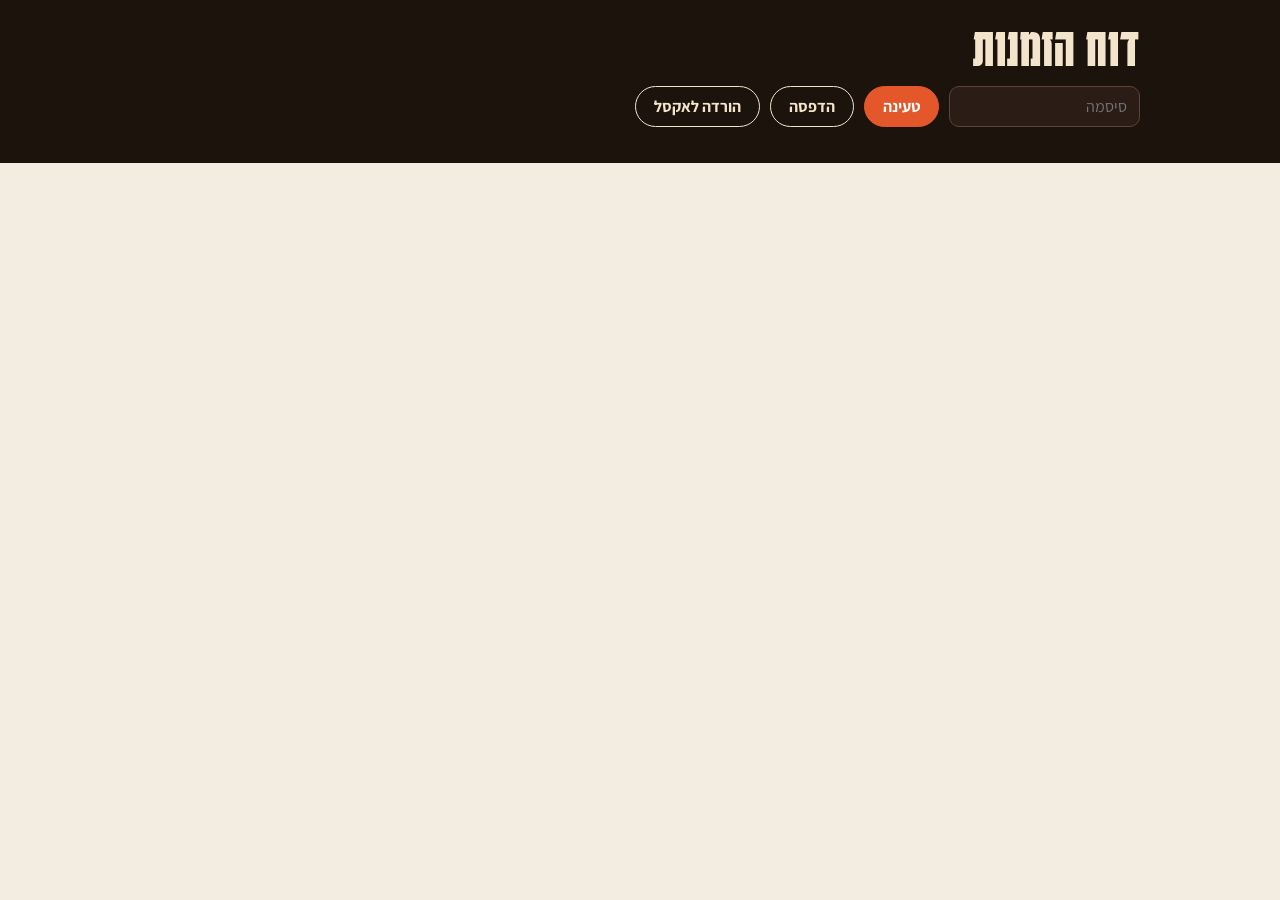
==== report.html @ ce8f0377 "Box scene: pizza cutter rolls across and slices the pizza into 6 triangles Co-Authored-By: Claude Op" ====
<!doctype html>
<html lang="he" dir="rtl">
<head>
  <meta charset="utf-8">
  <meta name="viewport" content="width=device-width, initial-scale=1">
  <meta name="robots" content="noindex">
  <title>דוח הזמנות שבועי</title>
  <link rel="preconnect" href="https://fonts.googleapis.com">
  <link rel="preconnect" href="https://fonts.gstatic.com" crossorigin>
  <link href="https://fonts.googleapis.com/css2?family=Assistant:wght@400;600;700;800&family=Karantina:wght@700&display=swap" rel="stylesheet">
  <style>
    :root { --ink:#2a1d15; --soft:#6f5b4b; --line:#e2d5bf; --paper:#fbf7ef; --char:#1d130d; --ember:#e3572a; --olive:#66752a; }
    * { box-sizing: border-box; }
    body { margin: 0; font-family: Assistant, system-ui, sans-serif; color: var(--ink); background: #f3ece0; font-size: 16px; }
    header { background: var(--char); color: #f3e4cc; padding: 22px 20px; }
    .wrap { max-width: 1000px; margin: 0 auto; }
    h1 { font-family: Karantina, sans-serif; font-size: 56px; line-height: .9; margin: 0 0 14px; }
    .ctrl { display: flex; flex-wrap: wrap; gap: 10px; align-items: center; }
    .ctrl input { font: inherit; padding: 9px 12px; border-radius: 10px; border: 1px solid #5a4636; background: #2b1d15; color: #f3e4cc; }
    button { font: inherit; font-weight: 700; cursor: pointer; border-radius: 999px; padding: 9px 18px; border: 1.5px solid #f3e4cc; background: none; color: #f3e4cc; }
    button.main { background: var(--ember); border-color: var(--ember); color: #fff; }
    main { padding: 22px 20px 60px; }
    .status { display: flex; flex-wrap: wrap; gap: 10px; align-items: center; margin-top: 16px; padding: 12px 14px; border: 1px solid #5a4636; border-radius: 14px; }
    .status:empty { display: none; }
    .status .st { flex: 1 1 220px; font-weight: 700; }
    .status .st i { display: inline-block; width: 10px; height: 10px; border-radius: 50%; margin-inline-end: 8px; background: #6fbf4a; }
    .status .st.off i { background: #e3572a; }
    .status .st small { display: block; font-weight: 400; opacity: .75; font-size: 14px; margin-top: 2px; }
    .status button { font-size: 14px; padding: 7px 14px; }
    .status button.go { background: var(--ember); border-color: var(--ember); color: #fff; }
    @media print { .status { display: none; } }
    .note { background: #fff4e6; border: 1px solid #f0c9a0; padding: 12px 16px; border-radius: 12px; margin-bottom: 18px; }
    .tiles { display: grid; grid-template-columns: repeat(4, 1fr); gap: 10px; margin-bottom: 22px; }
    .tile { background: var(--paper); border: 1px solid var(--line); border-radius: 14px; padding: 12px 14px; }
    .tile b { display: block; font-size: 28px; line-height: 1.1; }
    .tile span { color: var(--soft); font-size: 14px; }
    h2 { font-size: 20px; margin: 26px 0 10px; }
    .prep { display: flex; flex-wrap: wrap; gap: 8px; }
    .prep span { background: var(--paper); border: 1px solid var(--line); border-radius: 999px; padding: 6px 12px; }
    .prep b { margin-inline-start: 4px; }
    .slot { margin-top: 18px; break-inside: avoid; }
    .slot-h { display: flex; align-items: baseline; gap: 12px; border-bottom: 3px solid var(--char); padding-bottom: 4px; margin-bottom: 8px; }
    .slot-h .t { font-family: Karantina, sans-serif; font-size: 48px; line-height: .9; }
    .slot-h .c { color: var(--soft); }
    .ord { display: grid; grid-template-columns: 34px 46px 1fr auto; gap: 12px; align-items: start; background: #fff; border: 1px solid var(--line); border-radius: 12px; padding: 10px 12px; margin-bottom: 8px; break-inside: avoid; }
    .ord.done { opacity: .45; }
    .ord input { width: 22px; height: 22px; margin: 4px 0 0; accent-color: var(--olive); }
    .no { font-weight: 800; font-size: 20px; }
    .who { font-weight: 800; }
    .who a { color: var(--soft); font-weight: 600; text-decoration: none; margin-inline-start: 8px; direction: ltr; unicode-bidi: isolate; }
    .items { margin: 4px 0 0; padding: 0; list-style: none; }
    .items li { padding: 2px 0; }
    .items li b { color: var(--ember); }
    .notes { margin-top: 4px; font-size: 14px; background: #fff4e6; border-radius: 8px; padding: 4px 8px; display: inline-block; }
    .pay { text-align: left; font-size: 14px; color: var(--soft); white-space: nowrap; }
    .pay b { display: block; color: var(--ink); font-size: 16px; }
    .empty { color: var(--soft); padding: 30px 0; text-align: center; }
    .weeks { display: flex; flex-wrap: wrap; gap: 8px; margin-top: 14px; }
    .weeks button { border-color: #5a4636; font-weight: 600; font-size: 15px; padding: 7px 14px; }
    .weeks button b { font-weight: 800; }
    .weeks button span { opacity: .7; margin-inline-start: 6px; font-size: 13px; }
    .weeks button.on { background: #f3e4cc; color: var(--char); border-color: #f3e4cc; }
    .acts { display: flex; flex-wrap: wrap; gap: 6px; margin-top: 8px; justify-content: flex-end; }
    .acts button { font-size: 13px; padding: 4px 12px; color: var(--soft); border: 1px solid var(--line); }
    .acts .wa { font-size: 13px; font-weight: 700; padding: 4px 12px; border-radius: 999px; background: #25d366; color: #fff; text-decoration: none; }
    .acts button.del:hover { color: #b3261e; border-color: #b3261e; }
    dialog#editDlg { border: 0; border-radius: 16px; padding: 0; width: min(560px, 94vw); max-height: 92vh; color: var(--ink); background: var(--paper); }
    dialog#editDlg::backdrop { background: rgba(20,12,8,.6); }
    #editForm { padding: 20px; display: grid; gap: 12px; }
    #editForm h3 { margin: 0; font-size: 22px; }
    #editForm .two { display: grid; grid-template-columns: 1fr 1fr; gap: 10px; }
    #editForm label { display: grid; gap: 4px; font-size: 14px; color: var(--soft); }
    #editForm input, #editForm select, #editForm textarea { font: inherit; color: var(--ink); padding: 8px 10px; border: 1px solid var(--line); border-radius: 8px; background: #fff; }
    .it { border: 1px solid var(--line); border-radius: 12px; padding: 10px; background: #fff; display: grid; gap: 8px; }
    .it-h { display: flex; gap: 8px; align-items: center; }
    .it-h select { flex: 1; }
    .it-h input { width: 70px; }
    .it-h .it-n { white-space: nowrap; font-size: 14px; }
    .it-h .x { color: var(--soft); border: 1px solid var(--line); padding: 6px 10px; font-size: 13px; }
    .tops { display: flex; flex-wrap: wrap; gap: 6px; }
    .tops label { display: inline-flex !important; align-items: center; gap: 4px; border: 1px solid var(--line); border-radius: 999px; padding: 3px 10px; cursor: pointer; color: var(--ink) !important; }
    .tops input { padding: 0; margin: 0; }
    .ef-foot { display: flex; gap: 10px; align-items: center; justify-content: space-between; }
    .ef-foot .sum { font-weight: 800; font-size: 18px; }
    .ef-btns { display: flex; gap: 8px; }
    #editForm button { color: var(--ink); border-color: var(--ink); }
    #editForm button.main { color: #fff; border-color: var(--ember); }
    #editForm .add { justify-self: start; font-size: 14px; padding: 6px 14px; }
    .ef-err { color: #b3261e; font-weight: 700; min-height: 1em; }
    @media (max-width: 640px) { .tiles { grid-template-columns: 1fr 1fr; } .ord { grid-template-columns: 30px 36px 1fr; } .pay { grid-column: 3; text-align: right; } }
    @media print {
      header .ctrl, .note, .weeks, .acts { display: none; }
      header { background: none; color: #000; padding: 0 0 8px; border-bottom: 2px solid #000; }
      body { background: #fff; font-size: 13px; }
      main { padding: 10px 0; }
      .tile, .prep span, .ord { border-color: #999; background: #fff; }
      .ord.done { opacity: 1; }
    }
  </style>
</head>
<body>
<header><div class="wrap">
  <h1 id="title">דוח הזמנות</h1>
  <div class="ctrl">
    <input type="date" id="date" aria-label="תאריך המכירה" hidden>
    <input type="password" id="key" placeholder="סיסמה" aria-label="סיסמה" autocomplete="current-password">
    <button class="main" id="load">טעינה</button>
    <button id="print">הדפסה</button>
    <button id="csv">הורדה לאקסל</button>
  </div>
  <div class="status" id="status"></div>
  <div class="weeks" id="weeks"></div>
</div></header>
<dialog id="editDlg"><form id="editForm" method="dialog"></form></dialog>
<main class="wrap" id="out"></main>
<script src="js/config.js?v=26"></script>
<script type="module" src="js/report.js?v=26"></script>
</body>
</html>
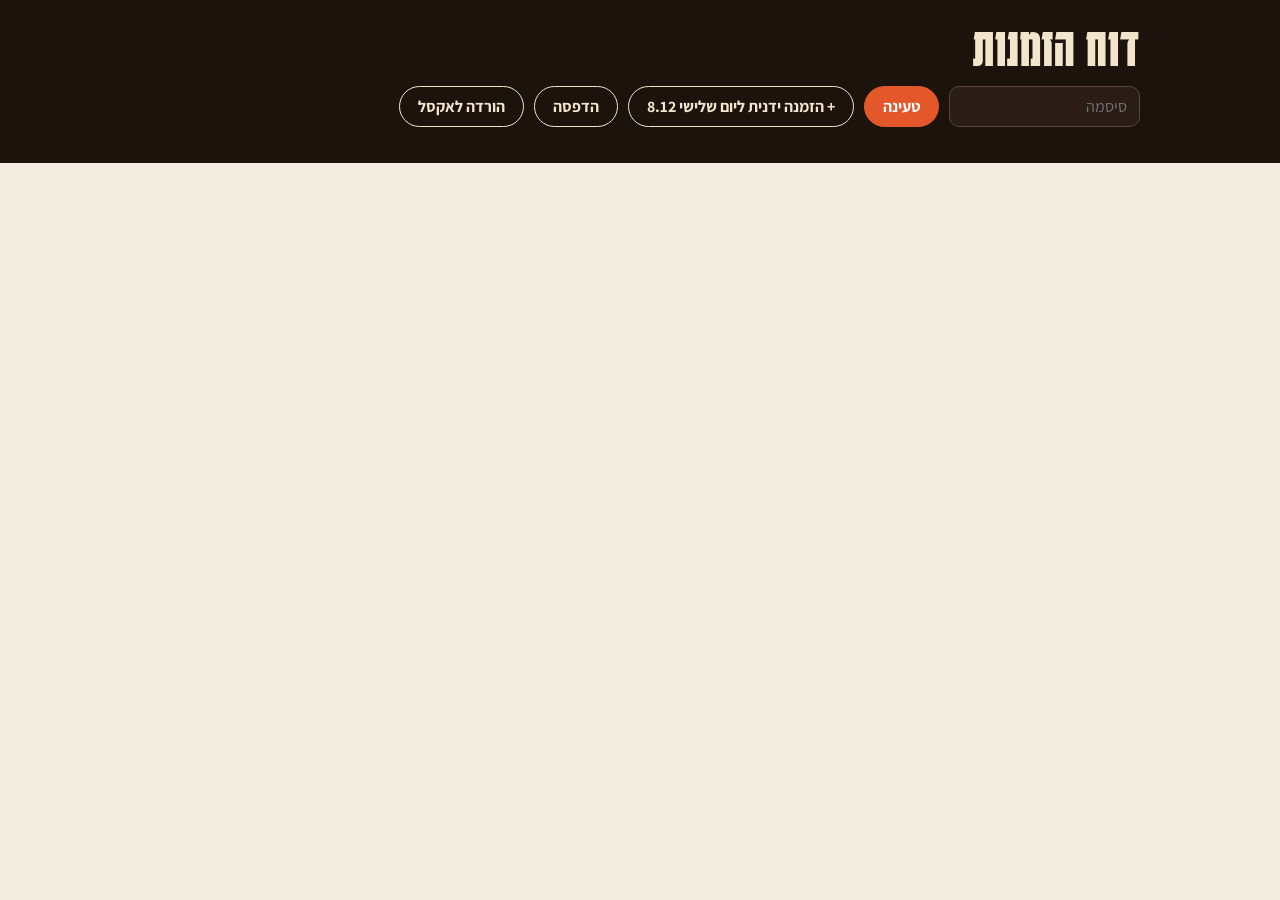
==== commit 756f899e: "Dashboard: manual order button for the upcoming order day (no per-slot limit) Co-Authored-By: Claude" ====
--- a/report.html
+++ b/report.html
@@ -51,6 +51,10 @@
     .items { margin: 4px 0 0; padding: 0; list-style: none; }
     .items li { padding: 2px 0; }
     .items li b { color: var(--ember); }
+    .items li { display: flex; align-items: flex-start; gap: 6px; }
+    .items .pzs { display: inline-flex; gap: 4px; flex: none; }
+    .items .pz { width: 18px; height: 18px; margin: 3px 0 0; accent-color: var(--olive); }
+    .items li.pz-done { text-decoration: line-through; color: var(--soft); }
     .notes { margin-top: 4px; font-size: 14px; background: #fff4e6; border-radius: 8px; padding: 4px 8px; display: inline-block; }
     .pay { text-align: left; font-size: 14px; color: var(--soft); white-space: nowrap; }
     .pay b { display: block; color: var(--ink); font-size: 16px; }
@@ -105,6 +109,7 @@
     <input type="date" id="date" aria-label="תאריך המכירה" hidden>
     <input type="password" id="key" placeholder="סיסמה" aria-label="סיסמה" autocomplete="current-password">
     <button class="main" id="load">טעינה</button>
+    <button id="addOrder">+ הזמנה ידנית</button>
     <button id="print">הדפסה</button>
     <button id="csv">הורדה לאקסל</button>
   </div>
@@ -113,7 +118,7 @@
 </div></header>
 <dialog id="editDlg"><form id="editForm" method="dialog"></form></dialog>
 <main class="wrap" id="out"></main>
-<script src="js/config.js?v=26"></script>
-<script type="module" src="js/report.js?v=26"></script>
+<script src="js/config.js?v=33"></script>
+<script type="module" src="js/report.js?v=33"></script>
 </body>
 </html>
